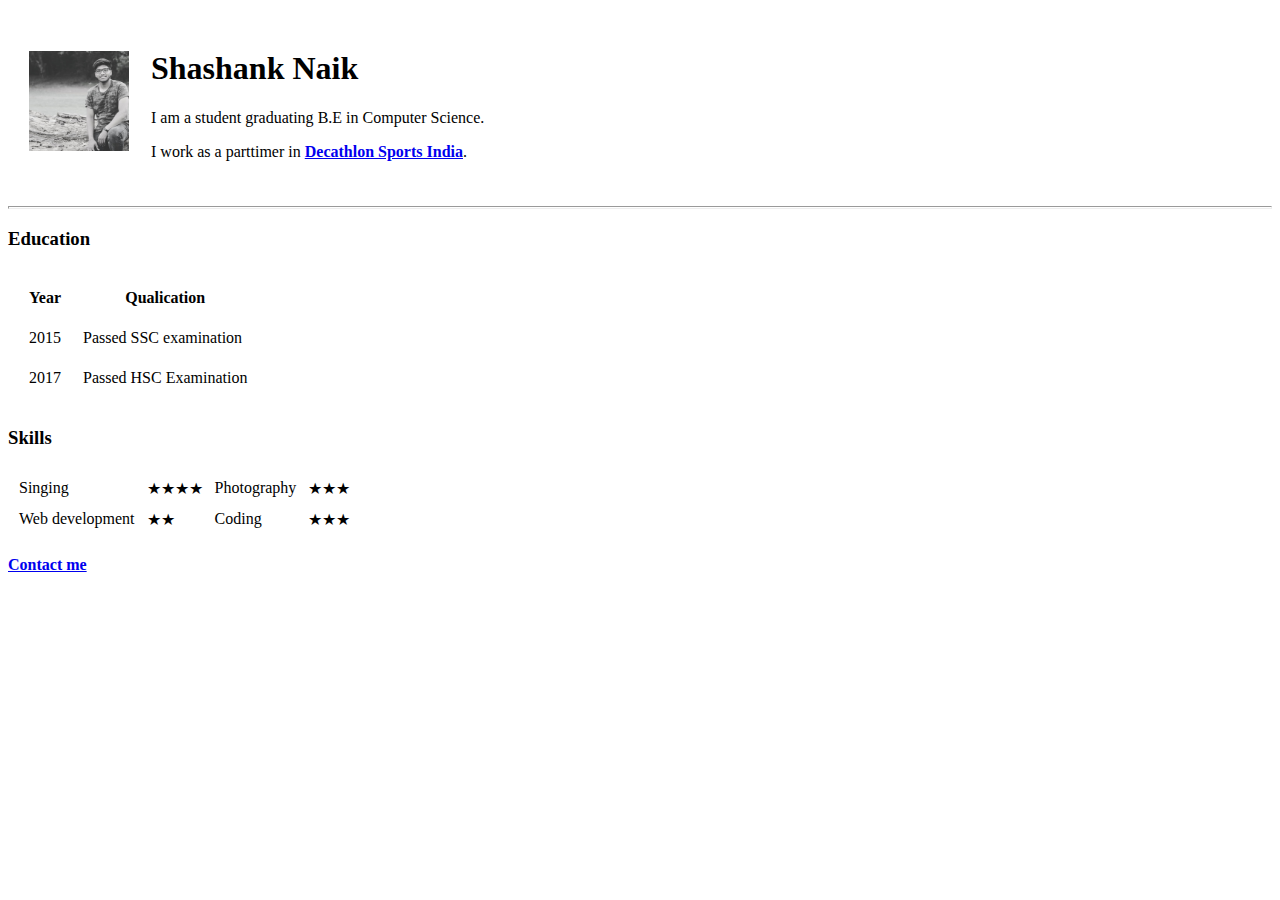
==== index.html @ 59fcf4b9 "Add files via upload" ====
<!DOCTYPE html>
<html lang="en" dir="ltr">

<head>
  <meta charset="utf-8">
  <title>😎Shashank's personal site</title>
</head>

<body>
  <table cellspacing="20">
    <tr>
      <td><img src="shashank.jpg" alt="my profile photo" height="100" width="100"></td>
      <td>  <h1>Shashank Naik</h1>
        <p>I am a student graduating <em></em>B.E in Computer Science</em>.</p>
        <p>I work as a parttimer in <strong><a href="https://www.decathlon.in/"> Decathlon Sports India</a></strong>.</p></td>
    </tr>
  </table>

<hr size="3">
  <h3>Education</h3>
  <table cellspacing="20">
    <thead>
      <tr>
        <th>Year</th>
        <th>Qualication</th>
      </tr>
    </thead>
    <tbody>
      <tr>
        <td>2015</td>
        <td>
          Passed SSC examination
        </td>
      </tr>
      <tr>
        <td>2017</td>
        <td>Passed HSC Examination</td>
      </tr>
    </tbody>

  </table>
  <h3>Skills</h3>
  <table cellspacing="10">
    <tr>
      <td>Singing</td>
      <td>★★★★</td>
      <td>Photography</td>
      <td>★★★</td>
    </tr>
    <tr>
      <td>Web development</td>
      <td>★★</td>
      <td>Coding</td>
      <td>★★★</td>
    </tr>
  </table>
<p><strong><a href="contactme.html">Contact me</a></strong></p>
</body>

</html>
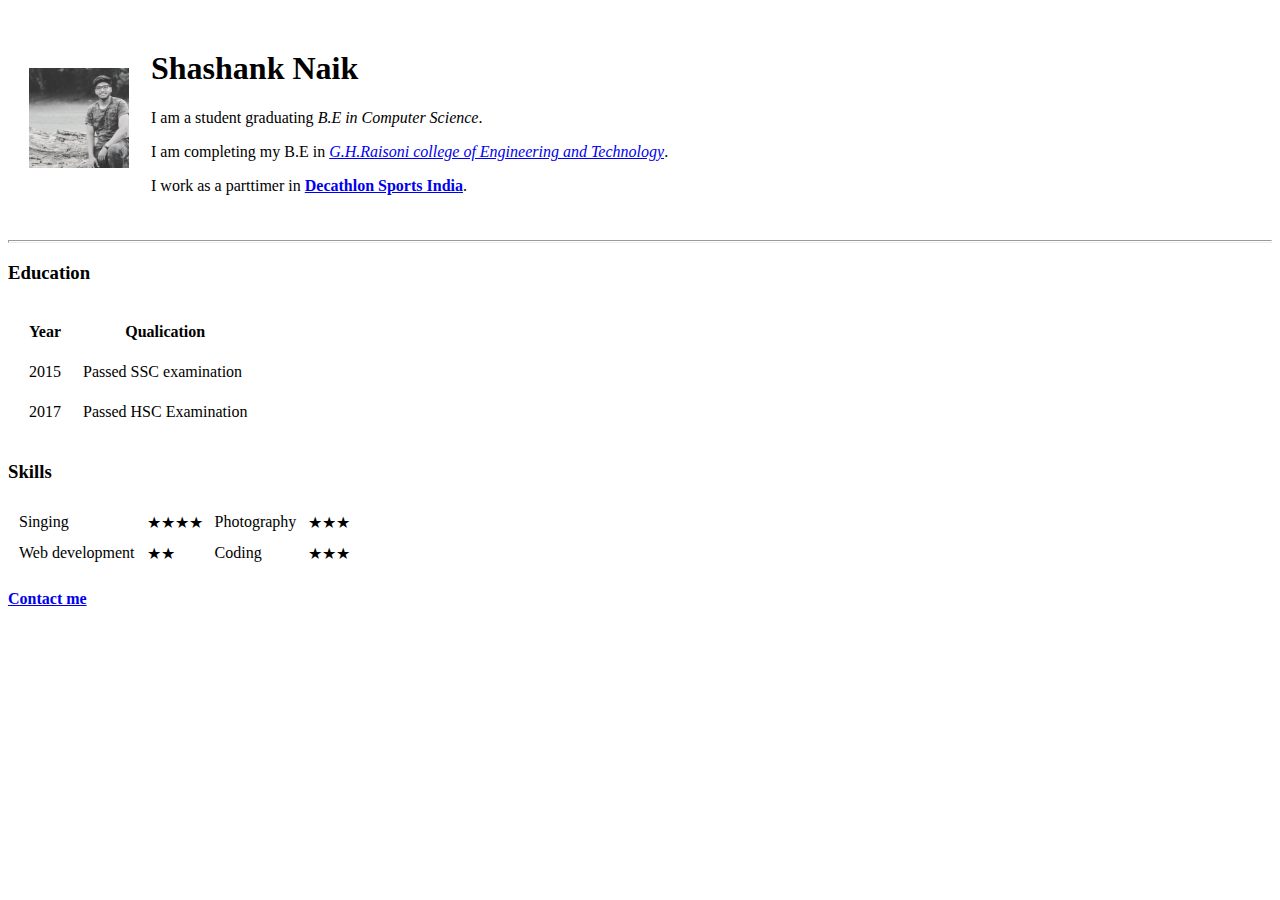
==== commit 8e00a859: "Add files via upload" ====
--- a/index.html
+++ b/index.html
@@ -11,7 +11,8 @@
     <tr>
       <td><img src="shashank.jpg" alt="my profile photo" height="100" width="100"></td>
       <td>  <h1>Shashank Naik</h1>
-        <p>I am a student graduating <em></em>B.E in Computer Science</em>.</p>
+        <p>I am a student graduating <em>B.E in Computer Science</em>.</p>
+        <p>I am completing my B.E in <em><a href="https://ghriet.raisoni.net/">G.H.Raisoni college of Engineering and Technology</a></em>.</p>
         <p>I work as a parttimer in <strong><a href="https://www.decathlon.in/"> Decathlon Sports India</a></strong>.</p></td>
     </tr>
   </table>
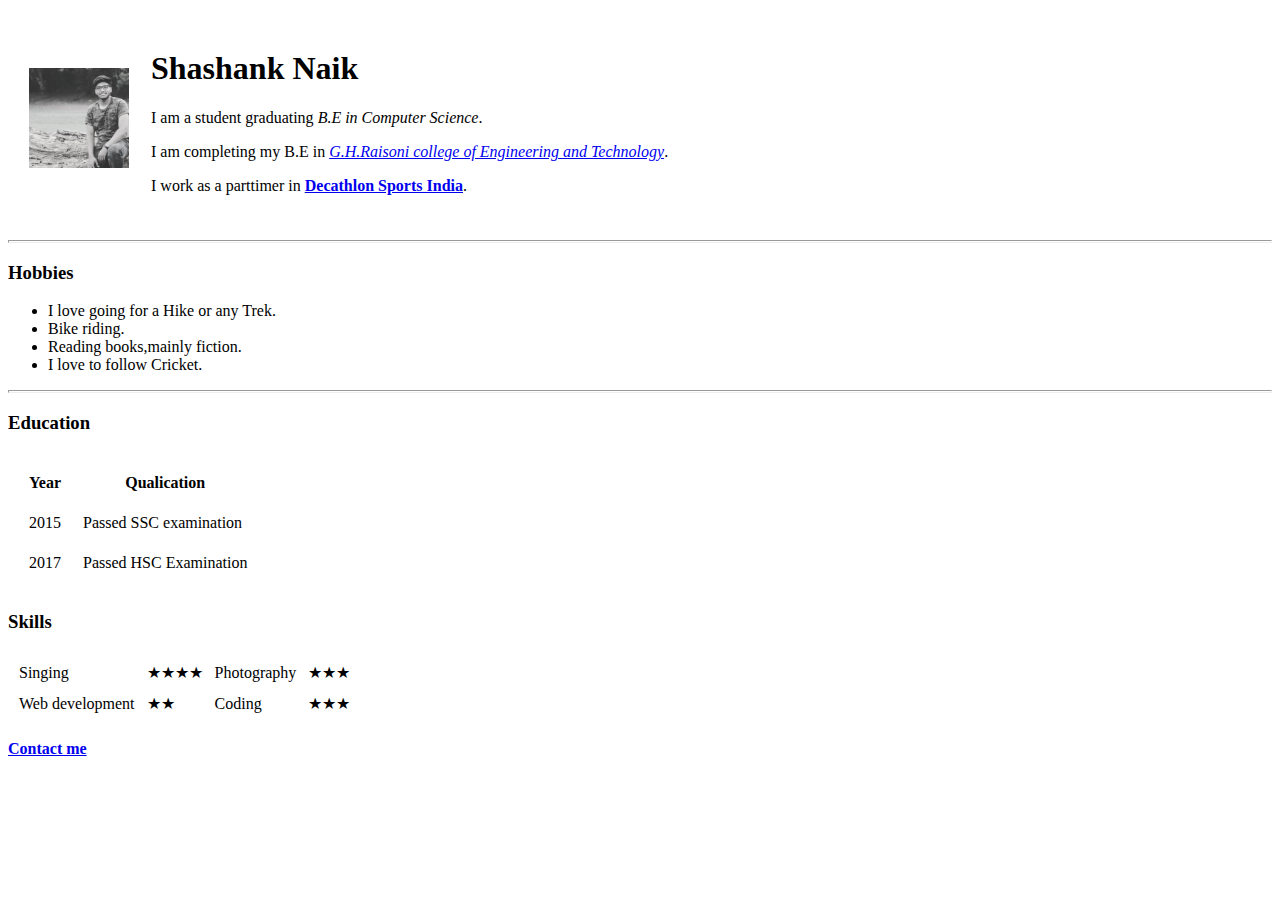
==== commit 4f4ce199: "Add files via upload" ====
--- a/index.html
+++ b/index.html
@@ -12,10 +12,19 @@
       <td><img src="shashank.jpg" alt="my profile photo" height="100" width="100"></td>
       <td>  <h1>Shashank Naik</h1>
         <p>I am a student graduating <em>B.E in Computer Science</em>.</p>
-        <p>I am completing my B.E in <em><a href="https://ghriet.raisoni.net/">G.H.Raisoni college of Engineering and Technology</a></em>.</p>
+        I am completing my B.E in <em><a href="https://ghriet.raisoni.net/">G.H.Raisoni college of Engineering and Technology</a></em>.
         <p>I work as a parttimer in <strong><a href="https://www.decathlon.in/"> Decathlon Sports India</a></strong>.</p></td>
     </tr>
   </table>
+
+<hr size="3">
+<h3>Hobbies</h3>
+<ul>
+  <li>I love going for a Hike or any Trek.</li>
+  <li>Bike riding.</li>
+  <li>Reading books,mainly fiction.</li>
+  <li>I love to follow Cricket.</li>
+</ul>
 
 <hr size="3">
   <h3>Education</h3>
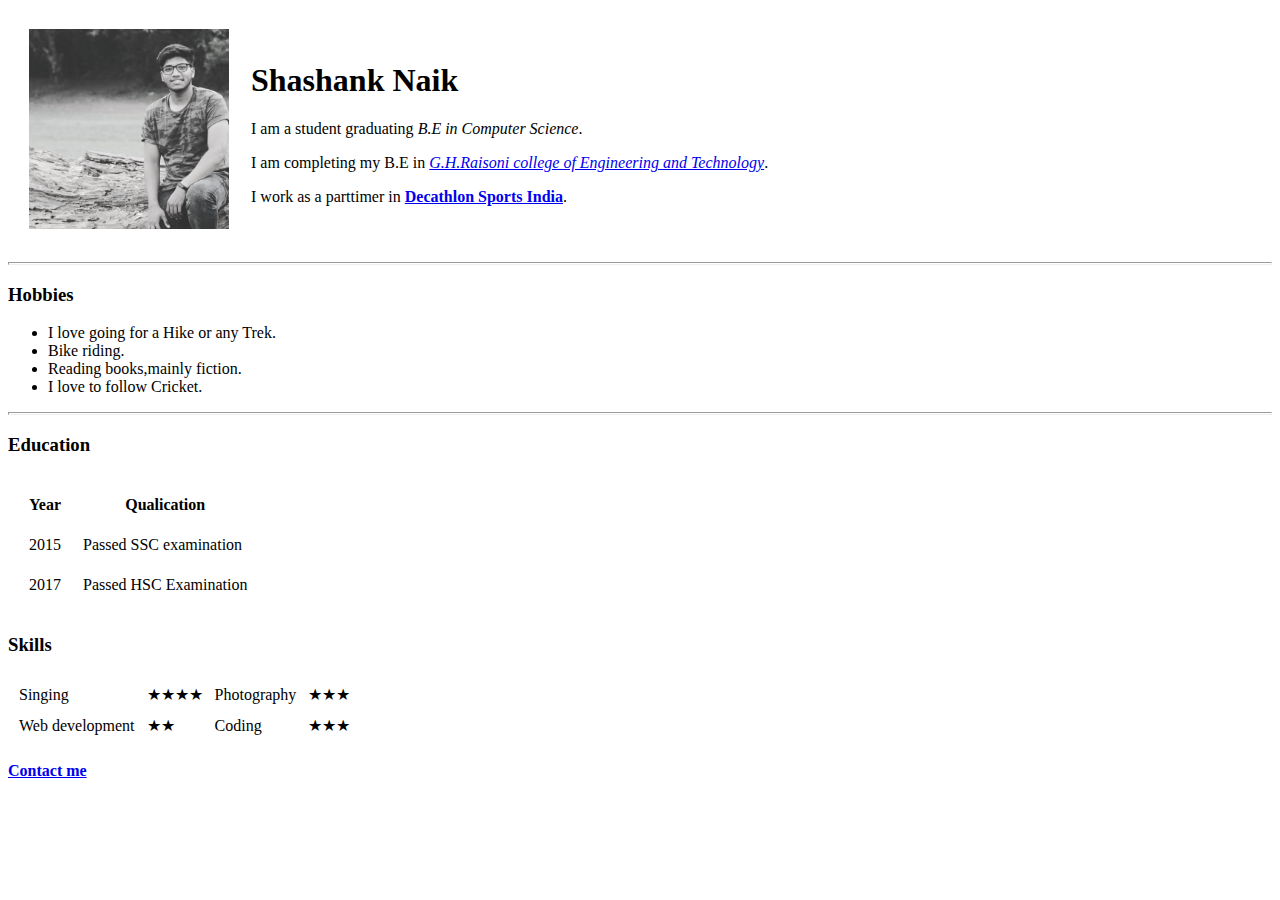
==== commit df90dbf9: "Add files via upload" ====
--- a/index.html
+++ b/index.html
@@ -4,12 +4,14 @@
 <head>
   <meta charset="utf-8">
   <title>😎Shashank's personal site</title>
+  <link rel="stylesheet" href="css/style.css">
+
 </head>
 
-<body>
+<body >
   <table cellspacing="20">
     <tr>
-      <td><img src="shashank.jpg" alt="my profile photo" height="100" width="100"></td>
+      <td><img src="shashank.jpg" alt="my profile photo" height="200" width="200"></td>
       <td>  <h1>Shashank Naik</h1>
         <p>I am a student graduating <em>B.E in Computer Science</em>.</p>
         I am completing my B.E in <em><a href="https://ghriet.raisoni.net/">G.H.Raisoni college of Engineering and Technology</a></em>.
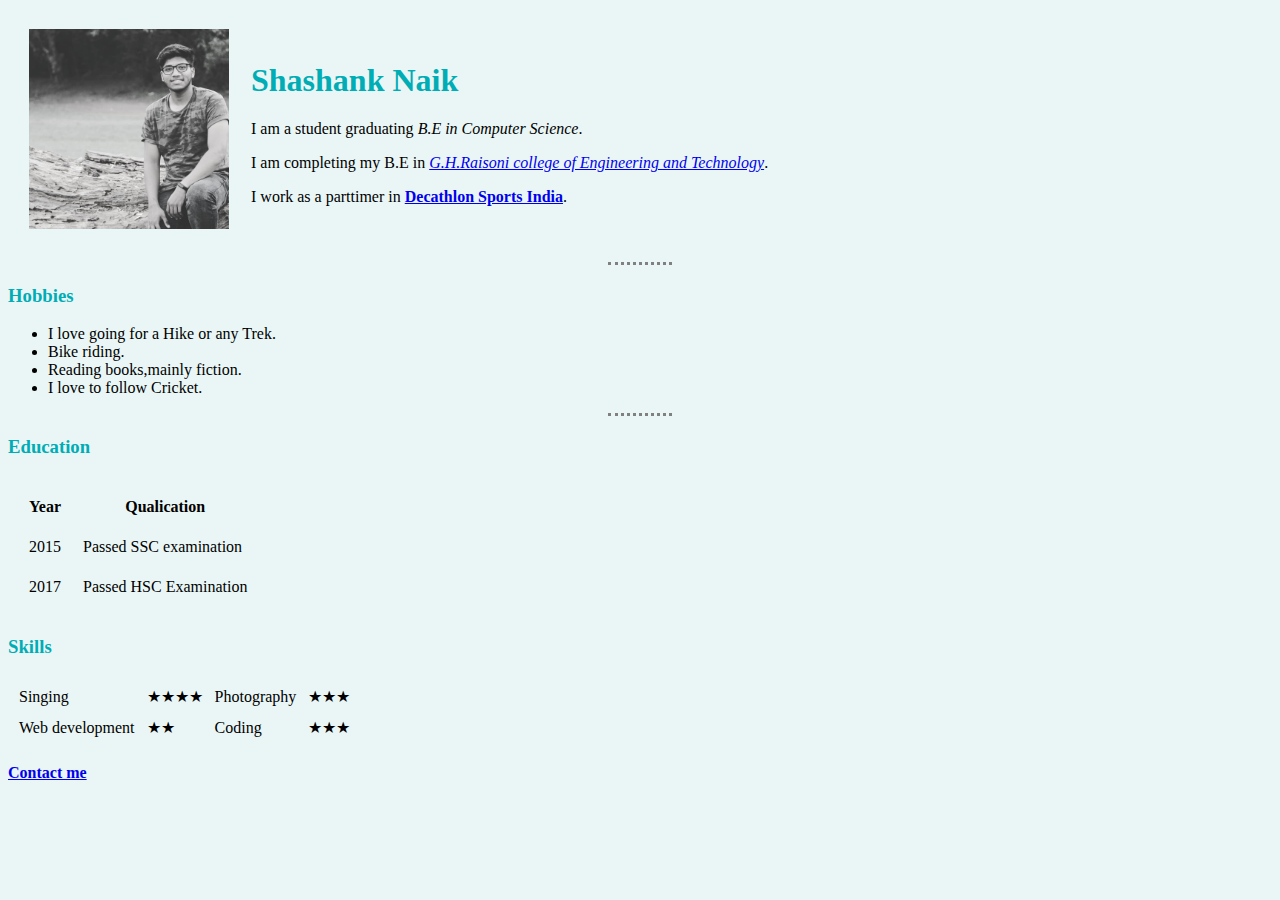
==== commit 299907a2: "Update index.html" ====
--- a/index.html
+++ b/index.html
@@ -4,7 +4,7 @@
 <head>
   <meta charset="utf-8">
   <title>😎Shashank's personal site</title>
-  <link rel="stylesheet" href="css/style.css">
+  <link rel="stylesheet" href="style.css">
 
 </head>
 
--- a/style.css
+++ b/style.css
@@ -0,0 +1,18 @@
+
+  body{
+    background-color:#EAF6f6;
+  }
+  hr{
+
+    border-style:none;
+    border-top-style: dotted;
+    border-color: grey;
+    border-width: 3px;
+    width: 5%;
+
+  }
+  h1{
+    color: #00adb5;
+  }
+
+  h3{color: #00adb5;}
